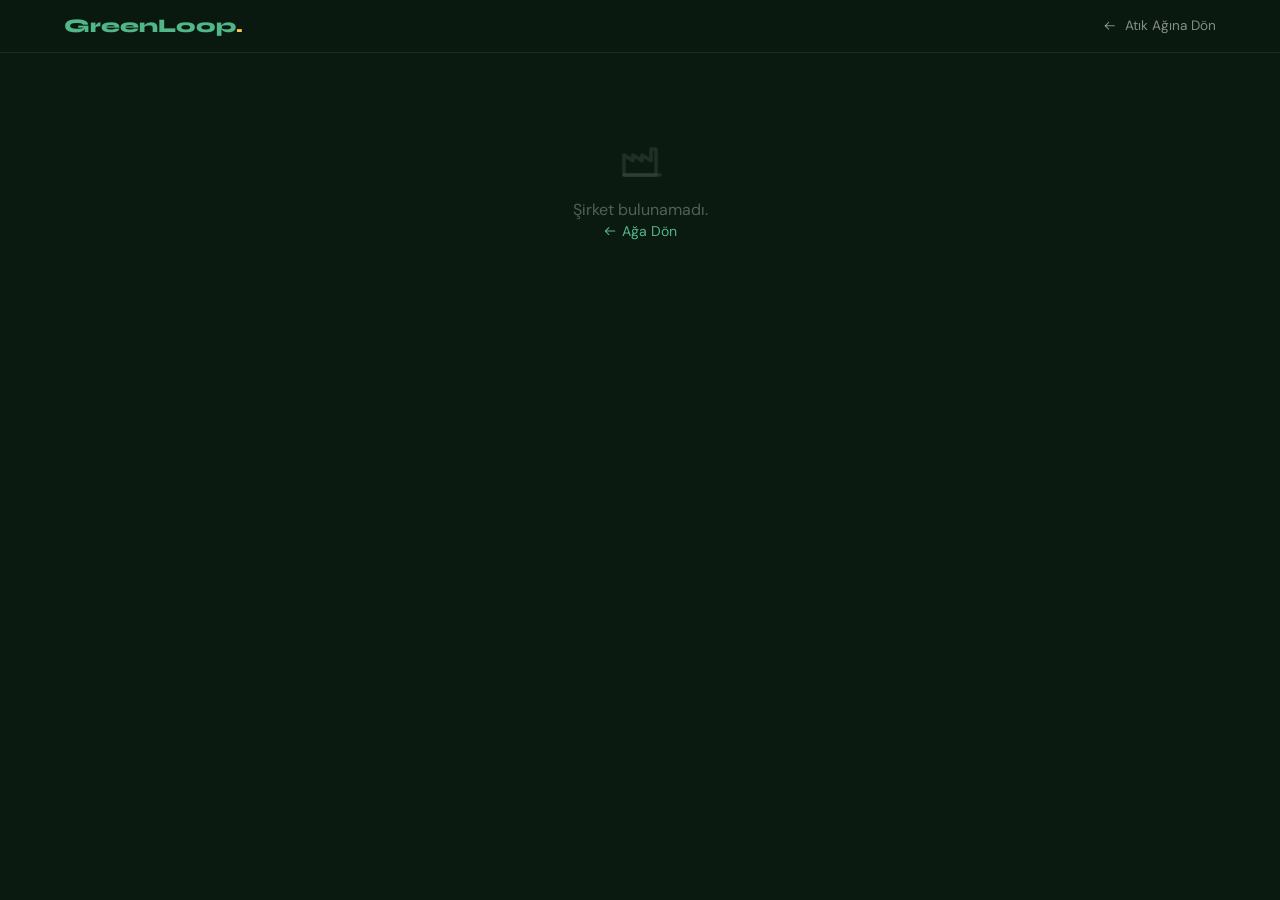
==== company-detail.html @ 50c0e068 "Polish accessible navigation, dashboards, and network maps" ====
<!DOCTYPE html>
<html lang="tr">
<head>
  <meta charset="UTF-8"/><meta name="viewport" content="width=device-width, initial-scale=1.0"/>
  <title>GreenLoop – Şirket</title>
  <link href="https://fonts.googleapis.com/css2?family=Syne:wght@700;800&family=DM+Sans:wght@300;400;500&display=swap" rel="stylesheet"/>
  <link rel="stylesheet" href="assets/css/shared.css" />
  <link rel="stylesheet" href="assets/css/company-detail.css" />
</head>
<body>
<nav data-nav="detail" aria-label="Ana gezinme"></nav>
<main id="main-content"></main>
<script src="icons.js"></script>
<script src="api.js"></script>
<script src="assets/js/nav.js"></script>
<script src="assets/js/company-detail.js"></script>
</body>
</html>
---- assets/css/shared.css ----
/* GreenLoop – Shared CSS */
/* Standardized design tokens */
:root {
  --gd:#1a3a2a;
  --gm:#2d6a4f;
  --gb:#52b788;
  --gl:#95d5b2;
  --gp:#d8f3dc;
  --y:#f9c74f;
  --ys:#fde68a;
  --cream:#fafdf6;
  --white:#ffffff;
  --td:#0f2318;
  --tm:#3a5a40;
  --tl:#6b9e7a;
  --black-rgba: rgba(0,0,0,.15);
  --white-rgba: rgba(255,255,255,.05);
  --green-rgba: rgba(82,183,136,.15);
  --green-rgba-2: rgba(149,213,178,.15);
  --yellow-rgba: rgba(249,199,79,.15);
  --yellow: var(--y);
  --yellow-soft: var(--ys);
  --text-mid: var(--tm);
}

html { scroll-behavior: smooth; }

* , *::before , *::after { box-sizing: border-box; margin: 0; padding: 0; }

:focus-visible { outline: 2px solid var(--gb); outline-offset: 2px; }

.sr-only {
  position:absolute; width:1px; height:1px; padding:0; margin:-1px;
  overflow:hidden; clip-path:inset(50%); white-space:nowrap; border:0;
}

body {
  font-family:'DM Sans',sans-serif;
  background:var(--cream);
  color:var(--td);
  overflow-x:hidden;
  min-height:100vh;
}

.icon {
  width:1em;
  height:1em;
  display:inline-block;
  vertical-align:-0.15em;
  flex-shrink:0;
}

.reveal {
  opacity:0;
  transform:translateY(28px);
  transition:opacity .65s ease,transform .65s ease;
}
.reveal.visible {
  opacity:1;
  transform:translateY(0);
}

@keyframes fadeUp {
  from { opacity:0; transform:translateY(24px); }
  to   { opacity:1; transform:translateY(0); }
}

@keyframes pulse {
  0%,100% { opacity:1; }
  50%     { opacity:.4; }
}

@keyframes tdot {
  0%   { transform:translateY(0); opacity:.4; }
  40%  { transform:translateY(-5px); opacity:1; }
  80%,100% { transform:translateY(0); opacity:.4; }
}

@media (prefers-reduced-motion: reduce) {
  html { scroll-behavior: auto; }
  *, *::before, *::after { animation-duration: .01ms !important; animation-iteration-count: 1 !important; transition-duration: .01ms !important; }
  .reveal { opacity: 1; transform: none; }
}
---- assets/css/company-detail.css ----
/* GreenLoop – company-detail.css */
html,body{font-family:'DM Sans',sans-serif;background:#0a1a10;color:#fff;min-height:100%;}

nav{
  position:sticky;
  top:0;
  z-index:100;
  display:flex;
  align-items:center;
  justify-content:space-between;
  padding:.9rem 5vw;
  background:rgba(10,26,16,.95);
  backdrop-filter:blur(14px);
  border-bottom:1px solid rgba(82,183,136,.14);
}
.nav-logo{
  font-family:'Syne',sans-serif;
  font-weight:800;
  font-size:1.2rem;
  color:var(--gb);
  text-decoration:none;
}
.nav-logo .dot{color:var(--y);}
.nav-back{
  display:flex;
  align-items:center;
  gap:.5rem;
  color:rgba(255,255,255,.5);
  text-decoration:none;
  font-size:.85rem;
  transition:color .2s;
}
.nav-back:hover{color:var(--gb);}

.hero{
  background:linear-gradient(135deg,var(--gd) 0%,#1a3a2a 100%);
  padding:3rem 5vw 2.5rem;
  position:relative;
  overflow:hidden;
}
.hero::after{
  content:'';
  position:absolute;
  width:400px;
  height:400px;
  border-radius:50%;
  border:1px solid rgba(82,183,136,.08);
  top:-100px;
  right:-80px;
  pointer-events:none;
}
.hero-inner{
  max-width:1100px;
  margin:0 auto;
  display:flex;
  align-items:flex-start;
  gap:2rem;
  flex-wrap:wrap;
}
.hero-avatar{
  width:80px;
  height:80px;
  border-radius:20px;
  background:rgba(82,183,136,.15);
  border:2px solid rgba(82,183,136,.3);
  display:flex;
  align-items:center;
  justify-content:center;
  flex-shrink:0;
  color:var(--gl);
}
.hero-avatar .icon{width:38px;height:38px;}
.hero-info{flex:1;}
.company-name{
  font-family:'Syne',sans-serif;
  font-size:clamp(1.6rem,3vw,2.2rem);
  font-weight:800;
  color:#fff;
  margin-bottom:.4rem;
}
.company-meta{
  display:flex;
  flex-wrap:wrap;
  gap:.75rem;
  align-items:center;
  margin-top:.6rem;
  gap:.6rem;
}
.meta-pill{
  display:flex;
  align-items:center;
  gap:.35rem;
  font-size:.78rem;
  color:rgba(255,255,255,.55);
  background:rgba(255,255,255,.06);
  padding:.28rem .75rem;
  border-radius:100px;
  border:1px solid rgba(255,255,255,.08);
}
.sector-badge{
  background:rgba(82,183,136,.15);
  color:var(--gl);
  border:1px solid rgba(82,183,136,.25);
  font-size:.72rem;
  font-weight:700;
  letter-spacing:.06em;
  padding:.25rem .75rem;
  border-radius:100px;
}
.emission-big{
  font-family:'Syne',sans-serif;
  font-size:2.2rem;
  font-weight:800;
  color:var(--y);
  line-height:1;
}
.emission-lbl{
  font-size:.72rem;
  color:rgba(255,255,255,.4);
  margin-top:.2rem;
}

.content{
  max-width:1100px;
  margin:0 auto;
  padding:2.5rem 5vw 4rem;
  display:grid;
  grid-template-columns:1fr 360px;
  gap:2rem;
}
.section{
  background:rgba(255,255,255,.04);
  border:1px solid rgba(82,183,136,.12);
  border-radius:16px;
  padding:1.6rem;
  margin-bottom:1.5rem;
}
.section-title{
  font-family:'Syne',sans-serif;
  font-size:.75rem;
  font-weight:700;
  letter-spacing:.1em;
  text-transform:uppercase;
  color:var(--gl);
  margin-bottom:1.1rem;
  display:flex;
  align-items:center;
  gap:.5rem;
}
.tag-list{display:flex;flex-wrap:wrap;gap:.55rem;}
.stag{
  font-size:.82rem;
  padding:.35rem .9rem;
  border-radius:100px;
}
.stag.in{
  background:rgba(82,183,136,.12);
  color:var(--gl);
  border:1px solid rgba(82,183,136,.22);
}
.stag.out{
  background:rgba(249,199,79,.1);
  color:var(--ys);
  border:1px solid rgba(249,199,79,.2);
}
.desc-text{
  font-size:.9rem;
  color:rgba(255,255,255,.65);
  line-height:1.8;
}
.info-grid{
  display:grid;
  grid-template-columns:1fr 1fr;
  gap:1rem;
}
.info-item dt{
  font-size:.65rem;
  font-weight:700;
  letter-spacing:.08em;
  text-transform:uppercase;
  color:rgba(255,255,255,.3);
  display:block;
  margin-bottom:.3rem;
}
.info-item .val{font-size:.88rem;color:rgba(255,255,255,.8);}
.em-bar-track{
  height:8px;
  background:rgba(82,183,136,.12);
  border-radius:100px;
  overflow:hidden;
  margin-top:.6rem;
}
.em-bar-fill{
  height:100%;
  width:0;
  background:linear-gradient(90deg,var(--gb),var(--gm));
  border-radius:100px;
  transition:width .8s cubic-bezier(.16,1,.3,1);
}
.hero-emission{text-align:right;flex-shrink:0;}
.tag-empty{font-size:.82rem;color:rgba(255,255,255,.25);}
.emission-value{font-family:'Syne',sans-serif;font-size:2rem;font-weight:800;color:var(--y);}
.not-found-icon{margin-bottom:1rem;opacity:.3;}
.not-found-icon .icon{width:3rem;height:3rem;}
.not-found a,.info-item a,.contact-owner a,.contact-hint a{color:var(--gb);}
.not-found a{text-decoration:none;font-size:.88rem;}
.contact-owner{font-size:.82rem;color:rgba(255,255,255,.35);text-align:center;padding:.5rem 0;}
.contact-hint{font-size:.7rem;color:rgba(255,255,255,.4);text-align:center;}
.contact-message{display:flex;flex-direction:column;align-items:flex-start;}
.contact-message.own{align-items:flex-end;}
.contact-divider{height:1px;background:var(--green-rgba);}

.contact-card{
  background:rgba(255,255,255,.04);
  border:1px solid rgba(82,183,136,.15);
  border-radius:16px;
  overflow:hidden;
  position:sticky;
  top:80px;
}
.contact-head{
  background:linear-gradient(135deg,var(--gd),#1f4d36);
  padding:1.2rem 1.4rem;
}
.contact-head-title{
  font-family:'Syne',sans-serif;
  font-weight:700;
  font-size:1rem;
  color:#fff;
  margin-bottom:.2rem;
}
.contact-head-sub{font-size:.75rem;color:rgba(255,255,255,.45);}
.contact-body{
  padding:1.2rem 1.4rem;
  display:flex;
  flex-direction:column;
  gap:1rem;
}
.msg-box{display:flex;flex-direction:column;gap:.75rem;}
.msg-field label{
  font-size:.65rem;
  font-weight:700;
  letter-spacing:.08em;
  text-transform:uppercase;
  color:rgba(255,255,255,.38);
  display:block;
  margin-bottom:.3rem;
}
.msg-field input,.msg-field textarea{
  width:100%;
  background:rgba(255,255,255,.06);
  border:1px solid rgba(82,183,136,.18);
  color:rgba(255,255,255,.9);
  border-radius:9px;
  padding:.6rem .85rem;
  font-size:.85rem;
  font-family:'DM Sans',sans-serif;
  outline:none;
  transition:border-color .2s;
}
.msg-field input:focus,.msg-field textarea:focus{border-color:var(--gb);}
.msg-field input::placeholder,.msg-field textarea::placeholder{
  color:rgba(255,255,255,.2);
}
.msg-field textarea{
  resize:vertical;
  min-height:110px;
  line-height:1.6;
}
.send-btn{
  width:100%;
  background:linear-gradient(135deg,var(--gm),var(--gb));
  border:none;
  color:#fff;
  border-radius:10px;
  padding:.8rem;
  font-family:'Syne',sans-serif;
  font-weight:700;
  font-size:.88rem;
  cursor:pointer;
  transition:opacity .2s;
}
.send-btn:hover{opacity:.88;}
.send-btn:disabled{opacity:.5;cursor:not-allowed;}
.msg-success{
  background:rgba(82,183,136,.1);
  border:1px solid rgba(82,183,136,.25);
  color:var(--gl);
  border-radius:8px;
  padding:.65rem .9rem;
  font-size:.82rem;
  display:none;
}
.msg-error{
  background:rgba(220,38,38,.1);
  border:1px solid rgba(220,38,38,.25);
  color:#fca5a5;
  border-radius:8px;
  padding:.65rem .9rem;
  font-size:.82rem;
  display:none;
}
.thread-box{
  max-height:320px;
  overflow-y:auto;
  display:flex;
  flex-direction:column;
  gap:.65rem;
  scrollbar-width:thin;
  scrollbar-color:rgba(82,183,136,.12) transparent;
}
.cb{
  max-width:85%;
  padding:.65rem .9rem;
  border-radius:12px;
  font-size:.82rem;
  line-height:1.6;
}
.cb.me{
  background:rgba(45,106,79,.55);
  border:1px solid rgba(82,183,136,.18);
  align-self:flex-end;
}
.cb.them{
  background:rgba(255,255,255,.07);
  align-self:flex-start;
}
.cb-meta{
  font-size:.62rem;
  color:rgba(255,255,255,.28);
  margin-top:2px;
}
.not-found{
  text-align:center;
  padding:5rem 2rem;
  color:rgba(255,255,255,.3);
}

@media(max-width:800px){
  .content{
    grid-template-columns:1fr;
    padding:1.5rem 4vw 3rem;
  }
  .contact-card{position:static;}
  .info-grid{grid-template-columns:1fr;}
  .hero{padding:2rem 4vw 1.5rem;}
  .hero-inner{gap:1rem;}
  .hero-avatar{width:60px;height:60px;}
  .hero-avatar .icon{width:28px;height:28px;}
  .company-name{font-size:1.4rem;}
  .emission-big{font-size:1.6rem;}
}
@media(max-width:480px){
  .hero-inner{flex-direction:column;}
  .hero-inner > div:last-child{text-align:left;}
}
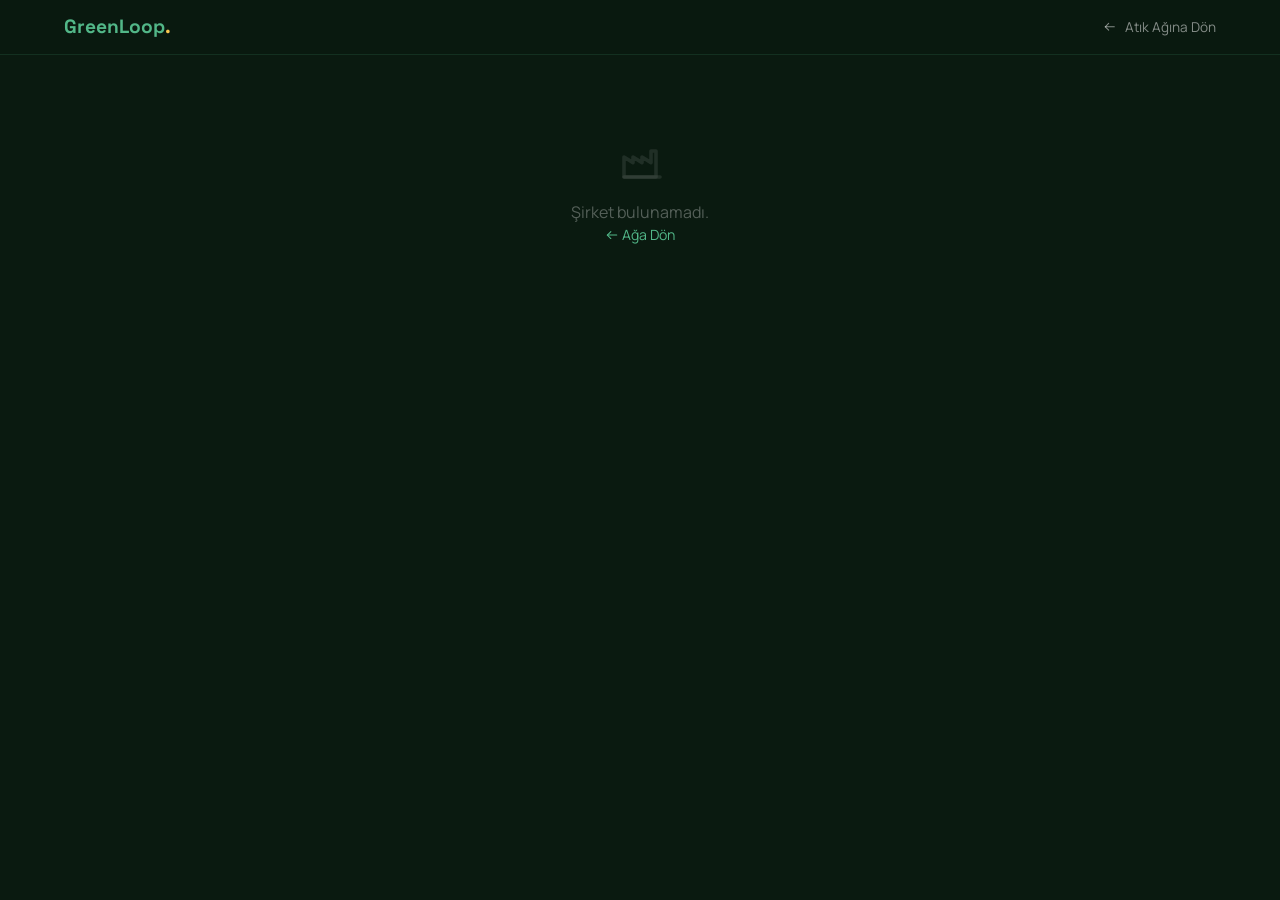
==== commit 02f437e3: "Switch to self-hosted Space Grotesk and Manrope fonts" ====
--- a/company-detail.html
+++ b/company-detail.html
@@ -1,18 +1,21 @@
 <!DOCTYPE html>
 <html lang="tr">
 <head>
-  <meta charset="UTF-8"/><meta name="viewport" content="width=device-width, initial-scale=1.0"/>
-  <title>GreenLoop – Şirket</title>
-  <link href="https://fonts.googleapis.com/css2?family=Syne:wght@700;800&family=DM+Sans:wght@300;400;500&display=swap" rel="stylesheet"/>
-  <link rel="stylesheet" href="assets/css/shared.css" />
-  <link rel="stylesheet" href="assets/css/company-detail.css" />
+  <meta charset="UTF-8"/>
+  <link rel="icon" href="data:," />
+  <meta name="viewport" content="width=device-width, initial-scale=1.0"/>
+  <title>GreenLoop - Şirket</title>
+  <link rel="stylesheet" href="assets/css/shared.css?v=16" />
+  <link rel="stylesheet" href="assets/css/company-detail.css?v=16" />
 </head>
 <body>
+<a class="skip-link" href="#main-content">İçeriğe geç</a>
+
 <nav data-nav="detail" aria-label="Ana gezinme"></nav>
-<main id="main-content"></main>
-<script src="icons.js"></script>
-<script src="api.js"></script>
-<script src="assets/js/nav.js"></script>
-<script src="assets/js/company-detail.js"></script>
+<main tabindex="-1" id="main-content"></main>
+<script src="icons.js?v=16"></script>
+<script src="api.js?v=16"></script>
+<script src="assets/js/nav.js?v=16"></script>
+<script src="assets/js/company-detail.js?v=16"></script>
 </body>
 </html>
--- a/assets/css/shared.css
+++ b/assets/css/shared.css
@@ -1,4 +1,38 @@
 /* GreenLoop – Shared CSS */
+
+@font-face {
+  font-family: 'Manrope';
+  font-style: normal;
+  font-weight: 400 700;
+  font-display: swap;
+  src: url('../fonts/manrope-latin-ext.woff2?v=16') format('woff2');
+  unicode-range: U+0100-02BA, U+02BD-02C5, U+02C7-02CC, U+02CE-02D7, U+02DD-02FF, U+0304, U+0308, U+0329, U+1D00-1DBF, U+1E00-1E9F, U+1EF2-1EFF, U+2020, U+20A0-20AB, U+20AD-20C4, U+2113, U+2C60-2C7F, U+A720-A7FF;
+}
+@font-face {
+  font-family: 'Manrope';
+  font-style: normal;
+  font-weight: 400 700;
+  font-display: swap;
+  src: url('../fonts/manrope-latin.woff2?v=16') format('woff2');
+  unicode-range: U+0000-00FF, U+0131, U+0152-0153, U+02BB-02BC, U+02C6, U+02DA, U+02DC, U+0304, U+0308, U+0329, U+2000-206F, U+20AC, U+2122, U+2191, U+2193, U+2212, U+2215, U+FEFF, U+FFFD;
+}
+@font-face {
+  font-family: 'Space Grotesk';
+  font-style: normal;
+  font-weight: 400 700;
+  font-display: swap;
+  src: url('../fonts/space-grotesk-latin-ext.woff2?v=16') format('woff2');
+  unicode-range: U+0100-02BA, U+02BD-02C5, U+02C7-02CC, U+02CE-02D7, U+02DD-02FF, U+0304, U+0308, U+0329, U+1D00-1DBF, U+1E00-1E9F, U+1EF2-1EFF, U+2020, U+20A0-20AB, U+20AD-20C4, U+2113, U+2C60-2C7F, U+A720-A7FF;
+}
+@font-face {
+  font-family: 'Space Grotesk';
+  font-style: normal;
+  font-weight: 400 700;
+  font-display: swap;
+  src: url('../fonts/space-grotesk-latin.woff2?v=16') format('woff2');
+  unicode-range: U+0000-00FF, U+0131, U+0152-0153, U+02BB-02BC, U+02C6, U+02DA, U+02DC, U+0304, U+0308, U+0329, U+2000-206F, U+20AC, U+2122, U+2191, U+2193, U+2212, U+2215, U+FEFF, U+FFFD;
+}
+
 /* Standardized design tokens */
 :root {
   --gd:#1a3a2a;
@@ -34,8 +68,15 @@
   overflow:hidden; clip-path:inset(50%); white-space:nowrap; border:0;
 }
 
+.skip-link {
+  position:absolute; left:1rem; top:-5rem; z-index:100;
+  padding:.6rem 1rem; border-radius:8px;
+  background:var(--gd); color:#fff; text-decoration:none;
+}
+.skip-link:focus { top:1rem; outline:2px solid var(--gb); }
+
 body {
-  font-family:'DM Sans',sans-serif;
+  font-family:'Manrope',sans-serif;
   background:var(--cream);
   color:var(--td);
   overflow-x:hidden;
--- a/assets/css/company-detail.css
+++ b/assets/css/company-detail.css
@@ -1,5 +1,5 @@
 /* GreenLoop – company-detail.css */
-html,body{font-family:'DM Sans',sans-serif;background:#0a1a10;color:#fff;min-height:100%;}
+html,body{font-family:'Manrope',sans-serif;background:#0a1a10;color:#fff;min-height:100%;}
 
 nav{
   position:sticky;
@@ -14,7 +14,7 @@
   border-bottom:1px solid rgba(82,183,136,.14);
 }
 .nav-logo{
-  font-family:'Syne',sans-serif;
+  font-family:'Space Grotesk',sans-serif;
   font-weight:800;
   font-size:1.2rem;
   color:var(--gb);
@@ -72,7 +72,7 @@
 .hero-avatar .icon{width:38px;height:38px;}
 .hero-info{flex:1;}
 .company-name{
-  font-family:'Syne',sans-serif;
+  font-family:'Space Grotesk',sans-serif;
   font-size:clamp(1.6rem,3vw,2.2rem);
   font-weight:800;
   color:#fff;
@@ -108,7 +108,7 @@
   border-radius:100px;
 }
 .emission-big{
-  font-family:'Syne',sans-serif;
+  font-family:'Space Grotesk',sans-serif;
   font-size:2.2rem;
   font-weight:800;
   color:var(--y);
@@ -136,7 +136,7 @@
   margin-bottom:1.5rem;
 }
 .section-title{
-  font-family:'Syne',sans-serif;
+  font-family:'Space Grotesk',sans-serif;
   font-size:.75rem;
   font-weight:700;
   letter-spacing:.1em;
@@ -199,7 +199,7 @@
 }
 .hero-emission{text-align:right;flex-shrink:0;}
 .tag-empty{font-size:.82rem;color:rgba(255,255,255,.25);}
-.emission-value{font-family:'Syne',sans-serif;font-size:2rem;font-weight:800;color:var(--y);}
+.emission-value{font-family:'Space Grotesk',sans-serif;font-size:2rem;font-weight:800;color:var(--y);}
 .not-found-icon{margin-bottom:1rem;opacity:.3;}
 .not-found-icon .icon{width:3rem;height:3rem;}
 .not-found a,.info-item a,.contact-owner a,.contact-hint a{color:var(--gb);}
@@ -223,7 +223,7 @@
   padding:1.2rem 1.4rem;
 }
 .contact-head-title{
-  font-family:'Syne',sans-serif;
+  font-family:'Space Grotesk',sans-serif;
   font-weight:700;
   font-size:1rem;
   color:#fff;
@@ -254,7 +254,7 @@
   border-radius:9px;
   padding:.6rem .85rem;
   font-size:.85rem;
-  font-family:'DM Sans',sans-serif;
+  font-family:'Manrope',sans-serif;
   outline:none;
   transition:border-color .2s;
 }
@@ -274,7 +274,7 @@
   color:#fff;
   border-radius:10px;
   padding:.8rem;
-  font-family:'Syne',sans-serif;
+  font-family:'Space Grotesk',sans-serif;
   font-weight:700;
   font-size:.88rem;
   cursor:pointer;
